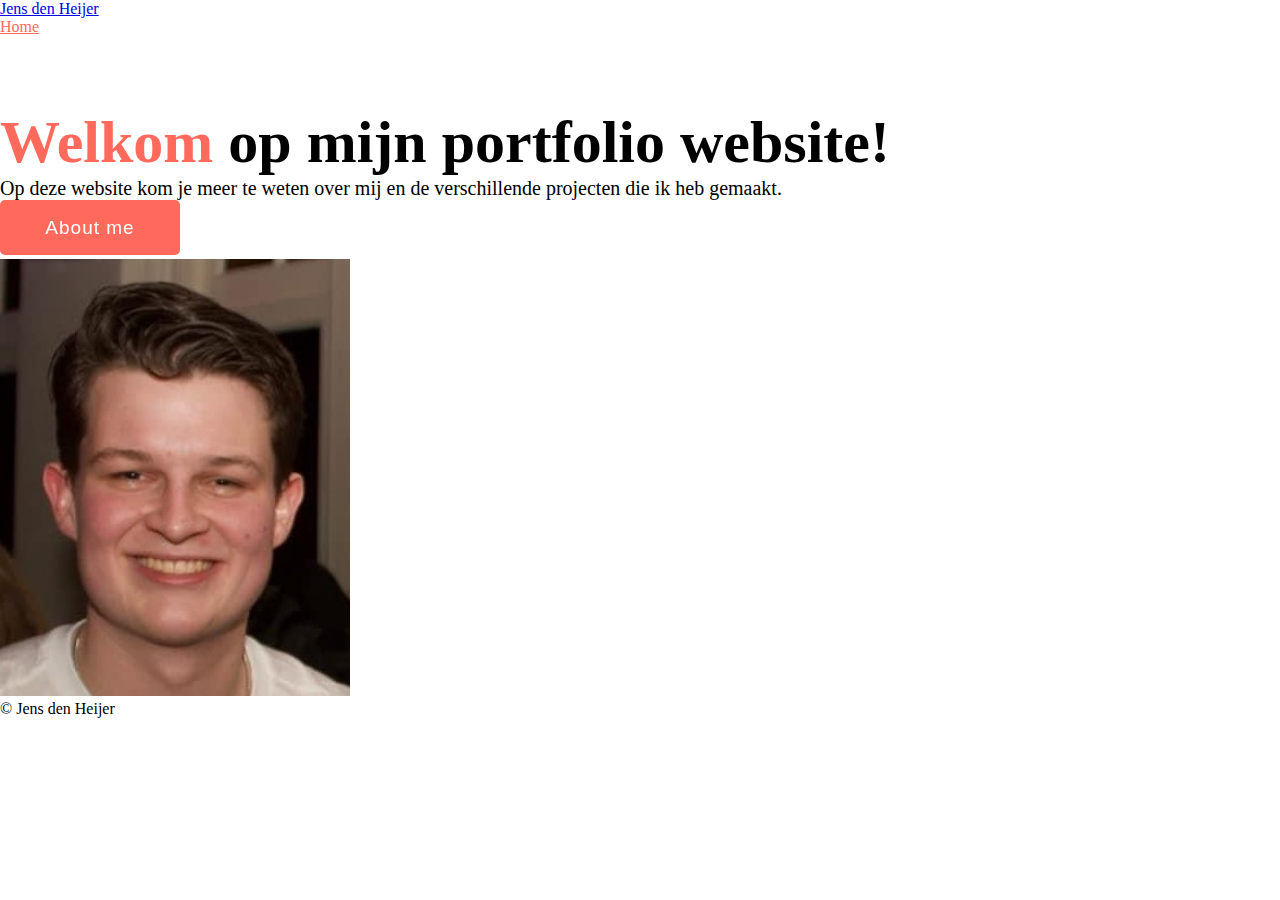
==== index.html @ 82ff210a "portfolio pagina toegevoegd" ====
<!DOCTYPE html>
<html lang="en">

<head>
    <meta charset="UTF-8">
    <meta http-equiv="X-UA-Compatible" content="IE=edge">
    <meta name="viewport" content="width=device-width, initial-scale=1.0">
    <title>Portfolio</title>
    <link rel="stylesheet" href="css/style.css">

    <!-- Bootstrap CSS -->
    <link href="https://cdn.jsdelivr.net/npm/bootstrap@5.2.3/dist/css/bootstrap.min.css" rel="stylesheet"
        integrity="sha384-rbsA2VBKQhggwzxH7pPCaAqO46MgnOM80zW1RWuH61DGLwZJEdK2Kadq2F9CUG65" crossorigin="anonymous">

    <!-- Bootstrap Font Icon CSS -->
    <link rel="stylesheet" href="https://cdn.jsdelivr.net/npm/bootstrap-icons@1.5.0/font/bootstrap-icons.css" />

    <!-- JavaScript Bundle with Popper -->
    <script defer src="https://cdn.jsdelivr.net/npm/bootstrap@5.2.3/dist/js/bootstrap.bundle.min.js"
        integrity="sha384-kenU1KFdBIe4zVF0s0G1M5b4hcpxyD9F7jL+jjXkk+Q2h455rYXK/7HAuoJl+0I4"
        crossorigin="anonymous"></script>
</head>

<body class="bg-dark">
    <div class="container-md border-bottom">
        <nav class="navbar navbar-expand-md">
            <div class="collapse navbar-collapse" id="collapsibleNavId">
                <div class="col-4 navbar-container">
                    <a class="navbar-brand text-white fs-5" href="pages/aboutme.html">Jens den Heijer</a>
                </div>
                <ul class="col-4 navbar-nav d-flex justify-content-center">
                    <li class="nav-item">
                        <a class="nav-link active" href="#">Home</a>
                    </li>
                    <li class="nav-item">
                        <a class="nav-link " href="pages/aboutme.html">About me</a>
                    </li>
                    <li class="nav-item">
                        <a class="nav-link" href="pages/projecten.html">Projecten</a>
                    </li>
                    <li class="nav-item">
                        <a class="nav-link" href="pages/portfolio.html">Portfolio</a>
                    </li>
                    <li class="nav-item">
                        <a class="nav-link" href="pages/contact.html">Contact</a>
                    </li>
                </ul>
                <div class="col-4"></div>
            </div>
        </nav>
    </div>
    <div class="container-md bg-dark">
        <div class="row d-flex align-items-center vh-100">
            <div class="col-md-6 d-flex justify-content-center flex-column">
                <h1 class="text-white" style="font-size: 60px"><b style="color: #FF6A5D">Welkom</b> op mijn portfolio
                    website!</h1>
                <p class="text-white mt-3" style="font-size: 20px">
                    Op deze website kom je meer te weten over mij en de verschillende projecten die ik heb gemaakt.
                </p>
                <span class="btnHome mt-3"><a href="pages/aboutme.html"></a></span>
            </div>
            <div class="col-md-6">
                <img class="rounded mx-auto d-block" src="img/Ik.jpeg" alt="" style="width: 350px">
            </div>
        </div>
    </div>
    <div class="container-md">
        <div class="row border-top py-1">
        </div>
        <div class="row">
            <div class="col">
                <p class="text-white fs-2">&copy; Jens den Heijer</p>
            </div>
            <div class="col">
                <div class="socials-container float-end">
                    <a href="https://nl.linkedin.com/in/jens-den-heijer-a00318188" target="_blank"><i class="bi bi-linkedin fs-1"></i></a>
                    <a href="https://github.com/JensDH" target="_blank"><i class="bi bi-github fs-1 px-2"></i></a>
                    <a href="mailto:302887862@student.rocmondriaan.nl" target="_blank"><i class="bi bi-envelope-fill fs-1"></i></a>
                </div>
            </div>
        </div>
    </div>
</body>

</html>
---- css/style.css ----
/*Rood - #FF6A5D*/

* {
  margin: 0px;
  padding: 0px;
}

.nav-link {
  color: white !important;
}

.nav-link:hover {
  color: #FF6A5D !important;
}

.active {
  color: #FF6A5D !important;
}

.btnHome {
  position: relative;
  display: inline-flex;
  width: 180px;
  height: 55px;
  perspective: 1000px;
}

.btnHome a  {
  font-size: 19px;
  letter-spacing: 1px;
  transform-style: preserve-3d;
  transform: translateZ(-25px);
  transition: transform .25s;
  font-family: 'Montserrat', sans-serif;
}

.btnHome a:before,
.btnHome a:after  {
  position: absolute;
  content: "About me";
  height: 55px;
  width: 180px;
  display: flex;
  align-items: center;
  justify-content: center;
  border: 5px solid #FF6A5D;
  box-sizing: border-box;
  border-radius: 5px;
}

.btnHome a:before {
  color: #fff;
  background: #FF6A5D;
  transform: rotateY(0deg) translateZ(25px);
}

.btnHome a:after  {
  color: #FF6A5D;
  transform: rotateX(90deg) translateZ(25px);
}

.btnHome a:hover  {
  transform: translateZ(-25px) rotateX(-90deg);
}

.bi-linkedin {
  color: white;
}

.bi-linkedin:hover {
  color: #FF6A5D;
}

.bi-github {
  color: white;
}

.bi-github:hover {
  color: #FF6A5D;
}
 
.bi-envelope-fill {
  color: white;
}

.bi-envelope-fill:hover {
  color: #FF6A5D;
}
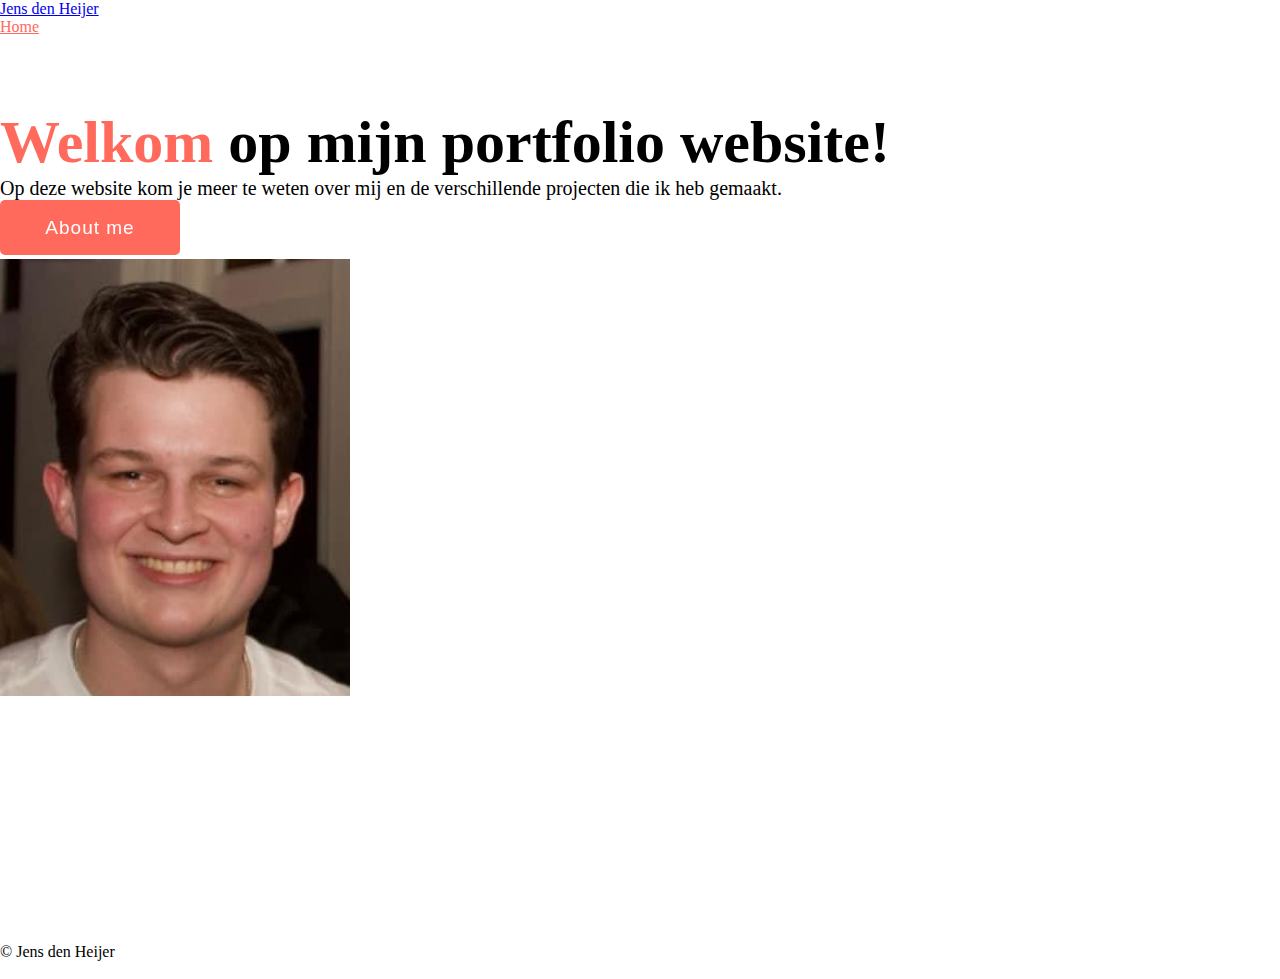
==== commit be57690d: "height aangepast van pagina's" ====
--- a/index.html
+++ b/index.html
@@ -50,7 +50,7 @@
         </nav>
     </div>
     <div class="container-md bg-dark">
-        <div class="row d-flex align-items-center vh-100">
+        <div class="row d-flex align-items-center" style="height: 835px">
             <div class="col-md-6 d-flex justify-content-center flex-column">
                 <h1 class="text-white" style="font-size: 60px"><b style="color: #FF6A5D">Welkom</b> op mijn portfolio
                     website!</h1>
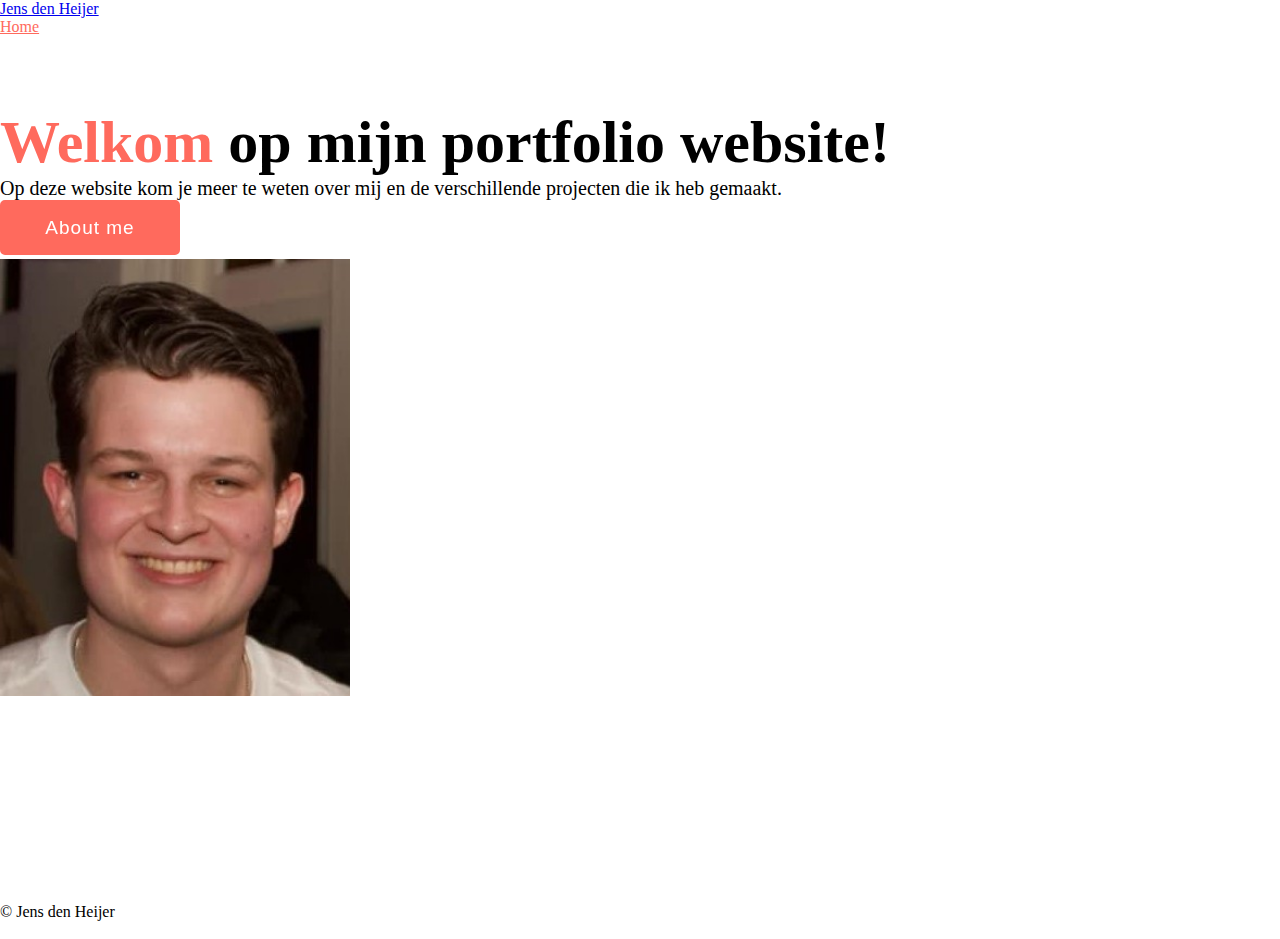
==== commit f0a48041: "begin gemaakt aan de contact page" ====
--- a/index.html
+++ b/index.html
@@ -50,7 +50,7 @@
         </nav>
     </div>
     <div class="container-md bg-dark">
-        <div class="row d-flex align-items-center" style="height: 835px">
+        <div class="row d-flex align-items-center" style="height: 795px">
             <div class="col-md-6 d-flex justify-content-center flex-column">
                 <h1 class="text-white" style="font-size: 60px"><b style="color: #FF6A5D">Welkom</b> op mijn portfolio
                     website!</h1>
--- a/css/style.css
+++ b/css/style.css
@@ -15,6 +15,20 @@
 
 .active {
   color: #FF6A5D !important;
+}
+
+.btn-cards {
+  color: white;
+  border: 1px solid white;
+  background-color: transparent;
+  text-decoration: none;
+  border-radius: 5px;
+  padding: 5px;
+}
+
+.btn-cards:hover {
+  color: white;
+  background-color: #FF6A5D;
 }
 
 .btnHome {
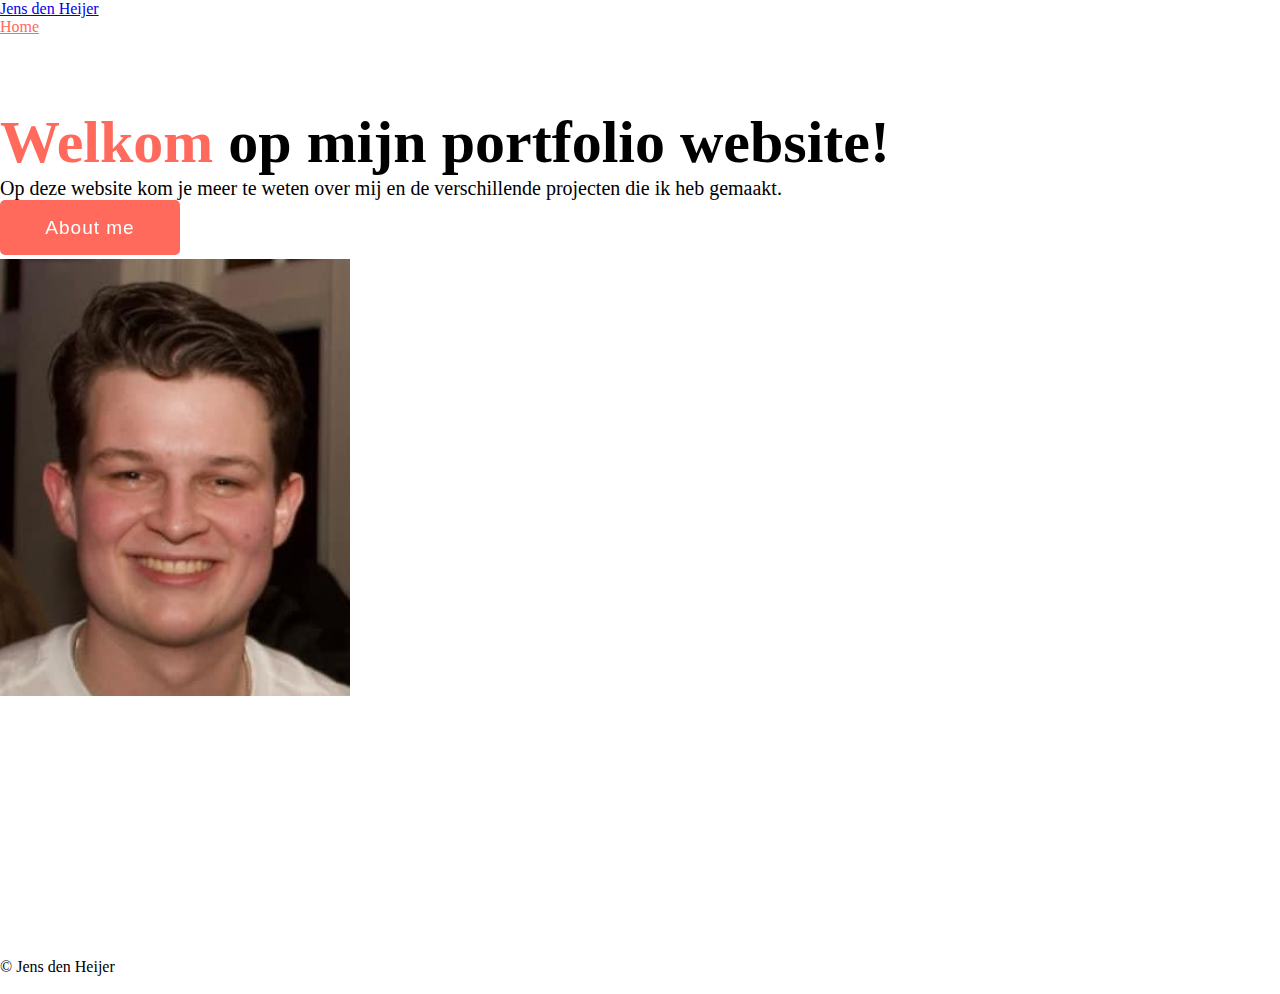
==== commit a2cb02c4: "Tekst toegevoegd aan de portfolio pagina" ====
--- a/index.html
+++ b/index.html
@@ -50,7 +50,7 @@
         </nav>
     </div>
     <div class="container-md bg-dark">
-        <div class="row d-flex align-items-center" style="height: 795px">
+        <div class="row d-flex align-items-center" style="height: 850px">
             <div class="col-md-6 d-flex justify-content-center flex-column">
                 <h1 class="text-white" style="font-size: 60px"><b style="color: #FF6A5D">Welkom</b> op mijn portfolio
                     website!</h1>
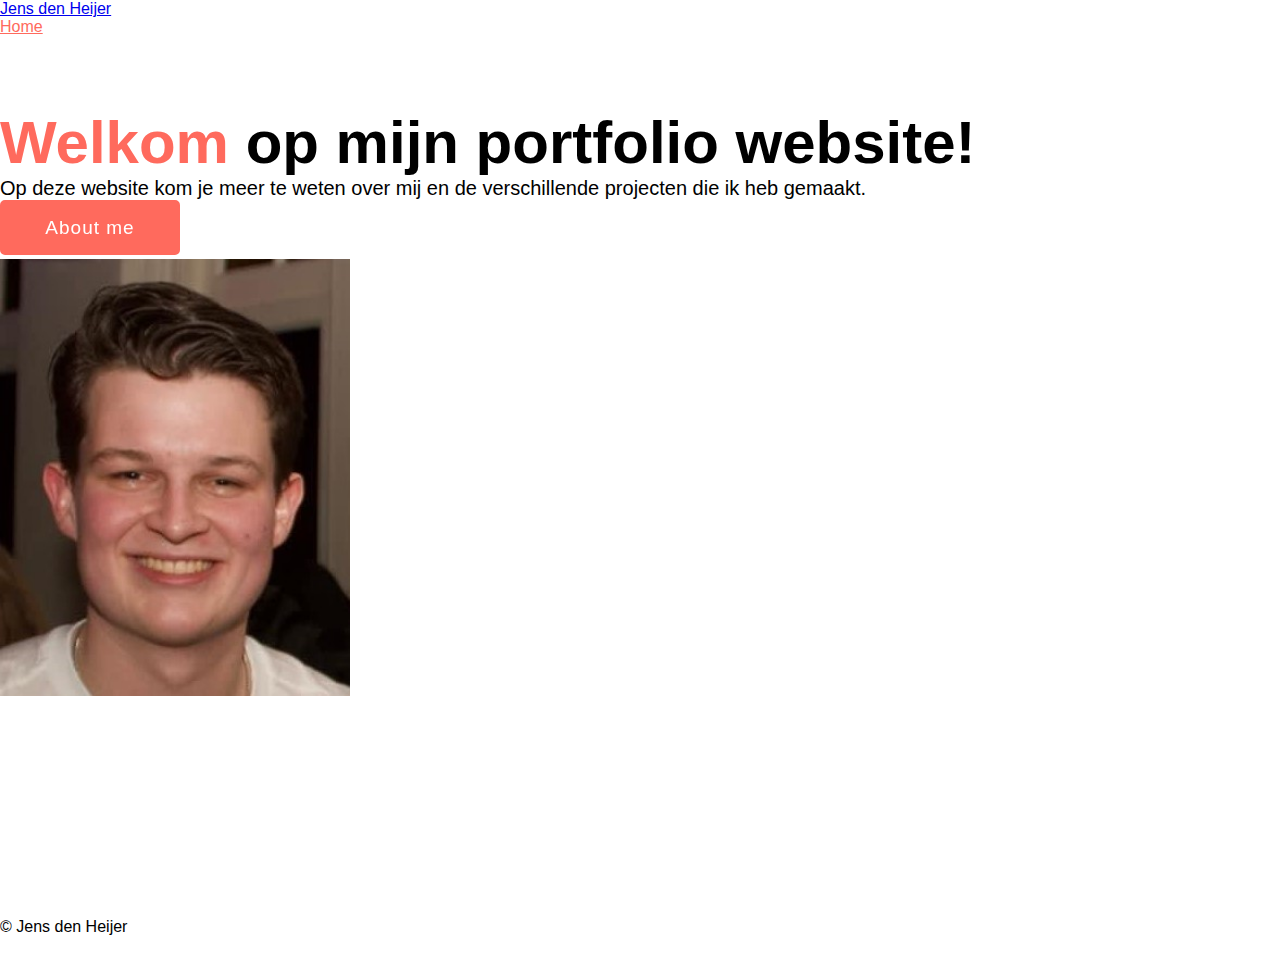
==== commit 30a3dec5: "de website is nu beter responsive" ====
--- a/index.html
+++ b/index.html
@@ -23,14 +23,14 @@
 
 <body class="bg-dark">
     <div class="container-md border-bottom">
-        <nav class="navbar navbar-expand-md">
+        <nav class="navbar navbar-expand">
             <div class="collapse navbar-collapse" id="collapsibleNavId">
-                <div class="col-4 navbar-container">
+                <div class="col-4">
                     <a class="navbar-brand text-white fs-5" href="pages/aboutme.html">Jens den Heijer</a>
                 </div>
                 <ul class="col-4 navbar-nav d-flex justify-content-center">
                     <li class="nav-item">
-                        <a class="nav-link active" href="#">Home</a>
+                        <a class="nav-link active" href="index.html">Home</a>
                     </li>
                     <li class="nav-item">
                         <a class="nav-link " href="pages/aboutme.html">About me</a>
@@ -50,7 +50,7 @@
         </nav>
     </div>
     <div class="container-md bg-dark">
-        <div class="row d-flex align-items-center" style="height: 850px">
+        <div class="row d-flex align-items-center" style="height: 90vh">
             <div class="col-md-6 d-flex justify-content-center flex-column">
                 <h1 class="text-white" style="font-size: 60px"><b style="color: #FF6A5D">Welkom</b> op mijn portfolio
                     website!</h1>
--- a/css/style.css
+++ b/css/style.css
@@ -3,6 +3,7 @@
 * {
   margin: 0px;
   padding: 0px;
+  font-family: Helvetica, Arial, sans-serif;
 }
 
 .nav-link {
@@ -77,6 +78,24 @@
   transform: translateZ(-25px) rotateX(-90deg);
 }
 
+.btn-zwart {
+  background-color: transparent;
+  border: solid 1px white;
+  width: 200px;
+  height: 150px;
+  color: white;
+  border-radius: 5px;
+}
+
+.btn-rood {
+  background-color: #FF6A5D;
+  border: solid 1px white;
+  width: 200px;
+  height: 150px;
+  color: white;
+  border-radius: 5px;
+}
+
 .bi-linkedin {
   color: white;
 }
@@ -99,4 +118,10 @@
 
 .bi-envelope-fill:hover {
   color: #FF6A5D;
+}
+
+@media only screen and (max-width: 800px) {
+  .navbar-brand {
+    display: none;
+  }
 }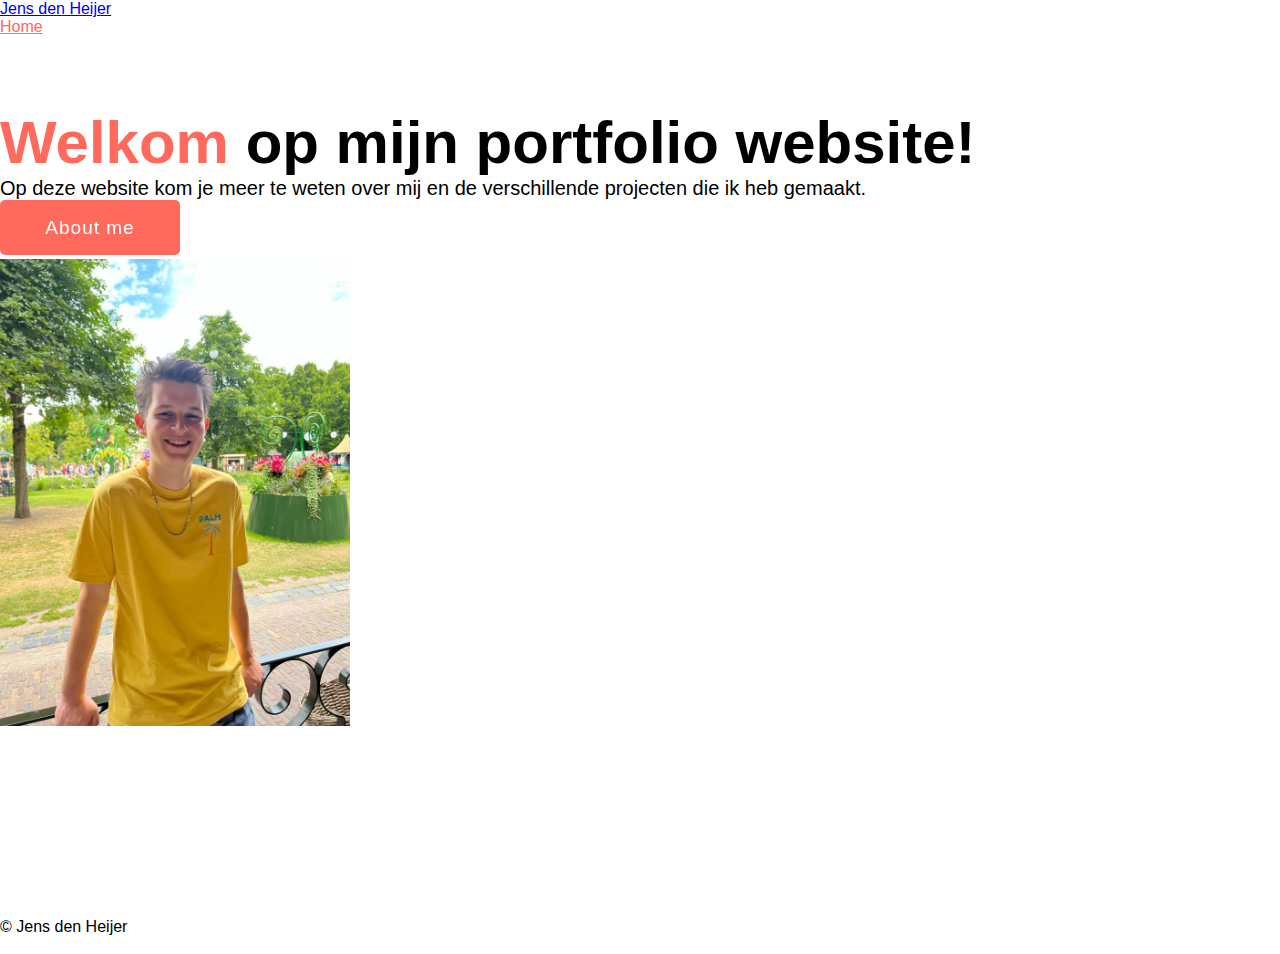
==== commit 8f1c4603: "foto veranderd" ====
--- a/index.html
+++ b/index.html
@@ -60,7 +60,7 @@
                 <span class="btnHome mt-3"><a href="pages/aboutme.html"></a></span>
             </div>
             <div class="col-md-6">
-                <img class="rounded mx-auto d-block" src="img/Ik.jpeg" alt="" style="width: 350px">
+                <img class="rounded mx-auto d-block img-fluid" src="img/Ik.JPG" alt="" style="width: 350px">
             </div>
         </div>
     </div>
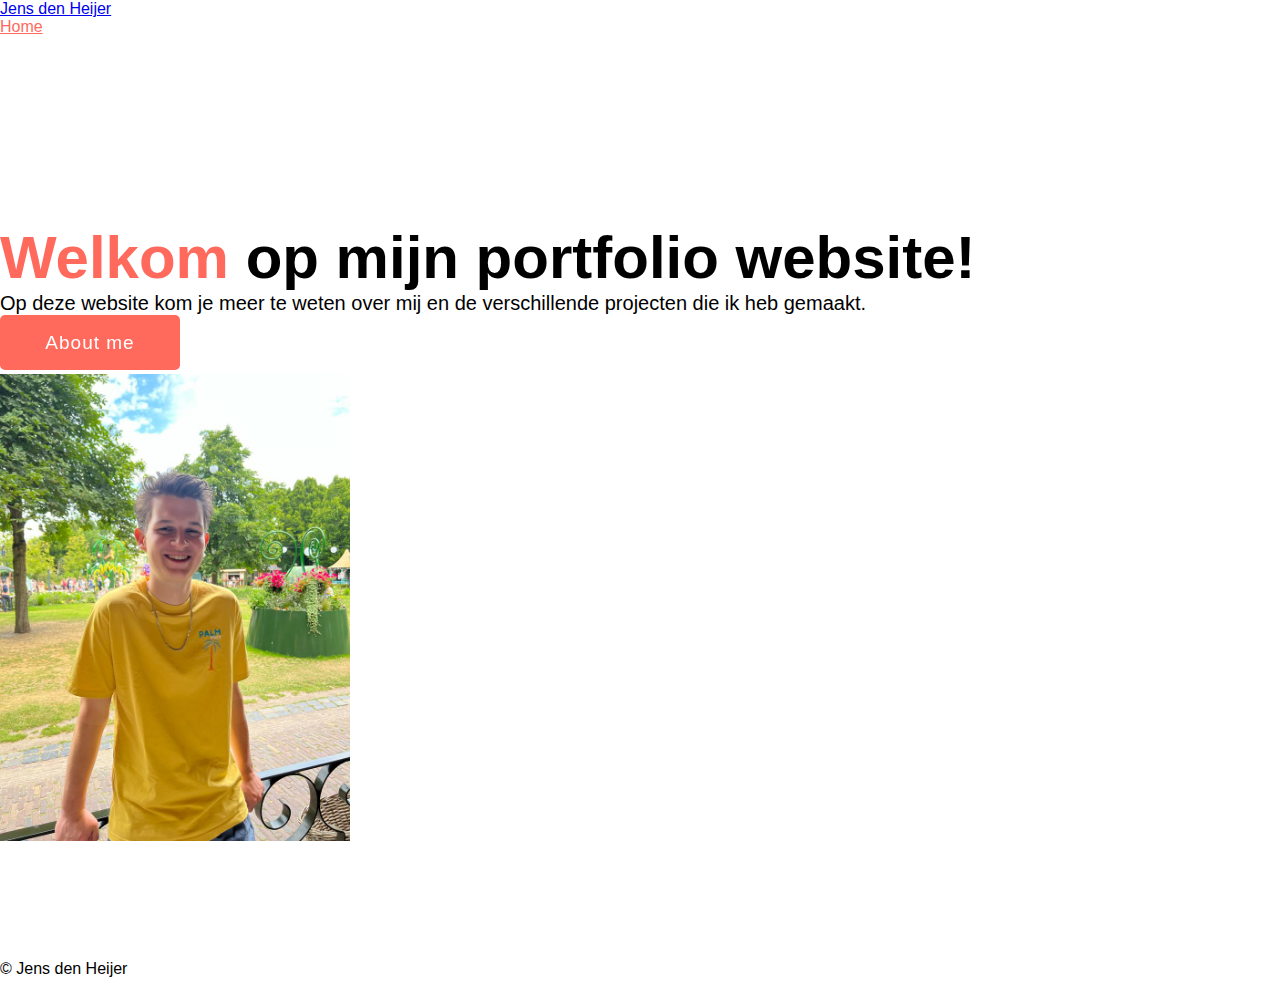
==== commit 79a8262a: "heights responsive gemaakt" ====
--- a/index.html
+++ b/index.html
@@ -49,8 +49,8 @@
             </div>
         </nav>
     </div>
-    <div class="container-md bg-dark">
-        <div class="row d-flex align-items-center" style="height: 90vh">
+    <div class="container-md bg-dark" style="margin-top: 9%; margin-bottom: 9%;">
+        <div class="row d-flex align-items-center">
             <div class="col-md-6 d-flex justify-content-center flex-column">
                 <h1 class="text-white" style="font-size: 60px"><b style="color: #FF6A5D">Welkom</b> op mijn portfolio
                     website!</h1>
